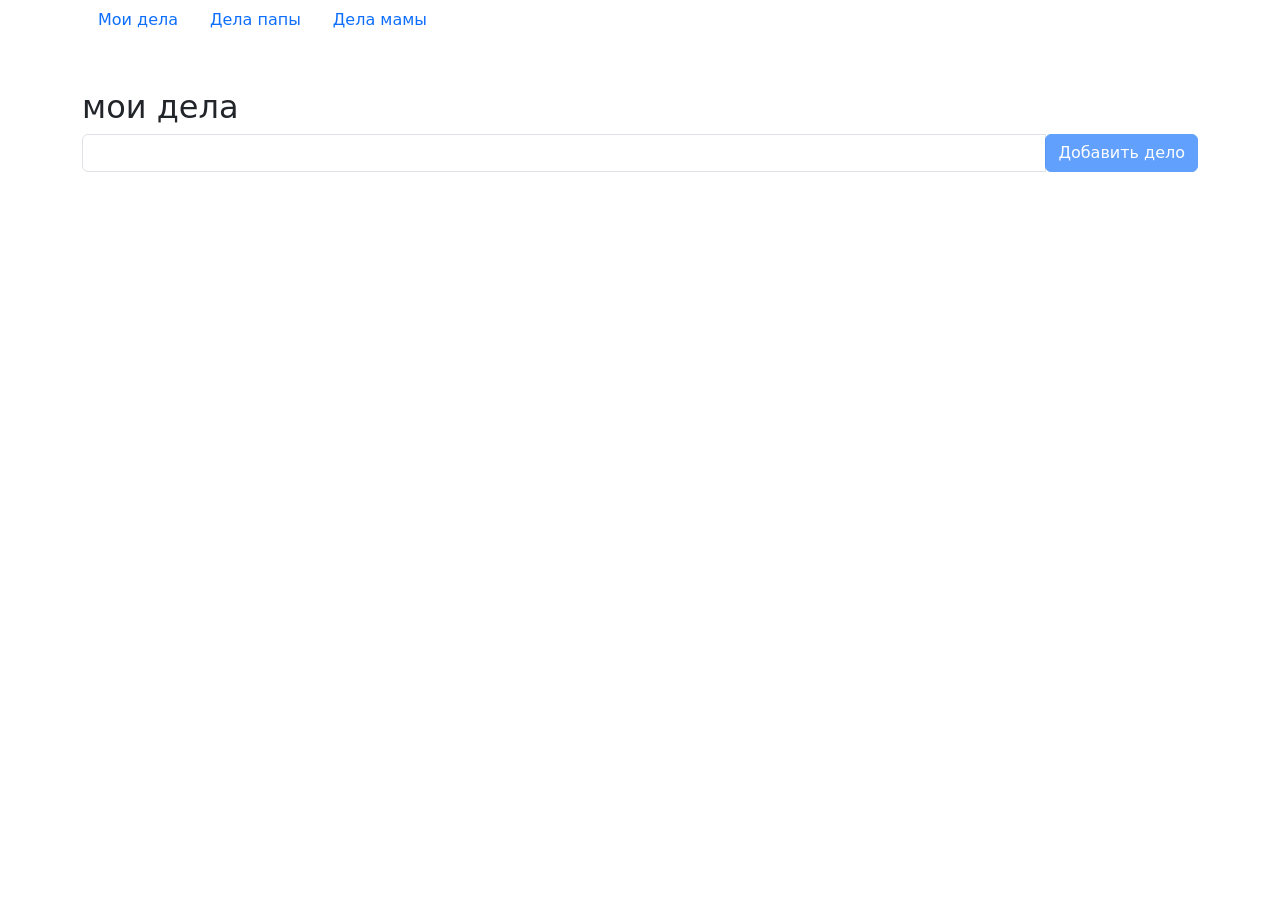
==== index.html @ d9fd5472 "Игра в пары!" ====
<!DOCTYPE html>
<html lang="en">
<head>
    <title>TODO</title>
    <meta charset="UTF-8">
    <meta name="viewport" content="width=device-width, initial-scale=1.0, shrink-to-fit=no">
    <link href="https://cdn.jsdelivr.net/npm/bootstrap@5.3.3/dist/css/bootstrap.min.css"  rel="stylesheet" integrity="sha384-QWTKZyjpPEjISv5WaRU9OFeRpok6YctnYmDr5pNlyT2bRjXh0JMhjY6hW+ALEwIH" crossorigin="anonymous">
    <script defer src="todo-app.js"></script>
    <script>
        document.addEventListener('DOMContentLoaded', function() {
            createTodoApp(document.getElementById('todo-app'), 'мои дела');
        });
    </script>
</head>
<body>
    <div class="container mb-5">
        <nav class="nav">
            <a href="index.html" class="nav-link">Мои дела</a>
            <a href="dad.html" class="nav-link">Дела папы</a>
            <a href="mom.html" class="nav-link">Дела мамы</a>
        </nav>
    </div>
    <div id="todo-app" class="container"></div>
</body>
</html>
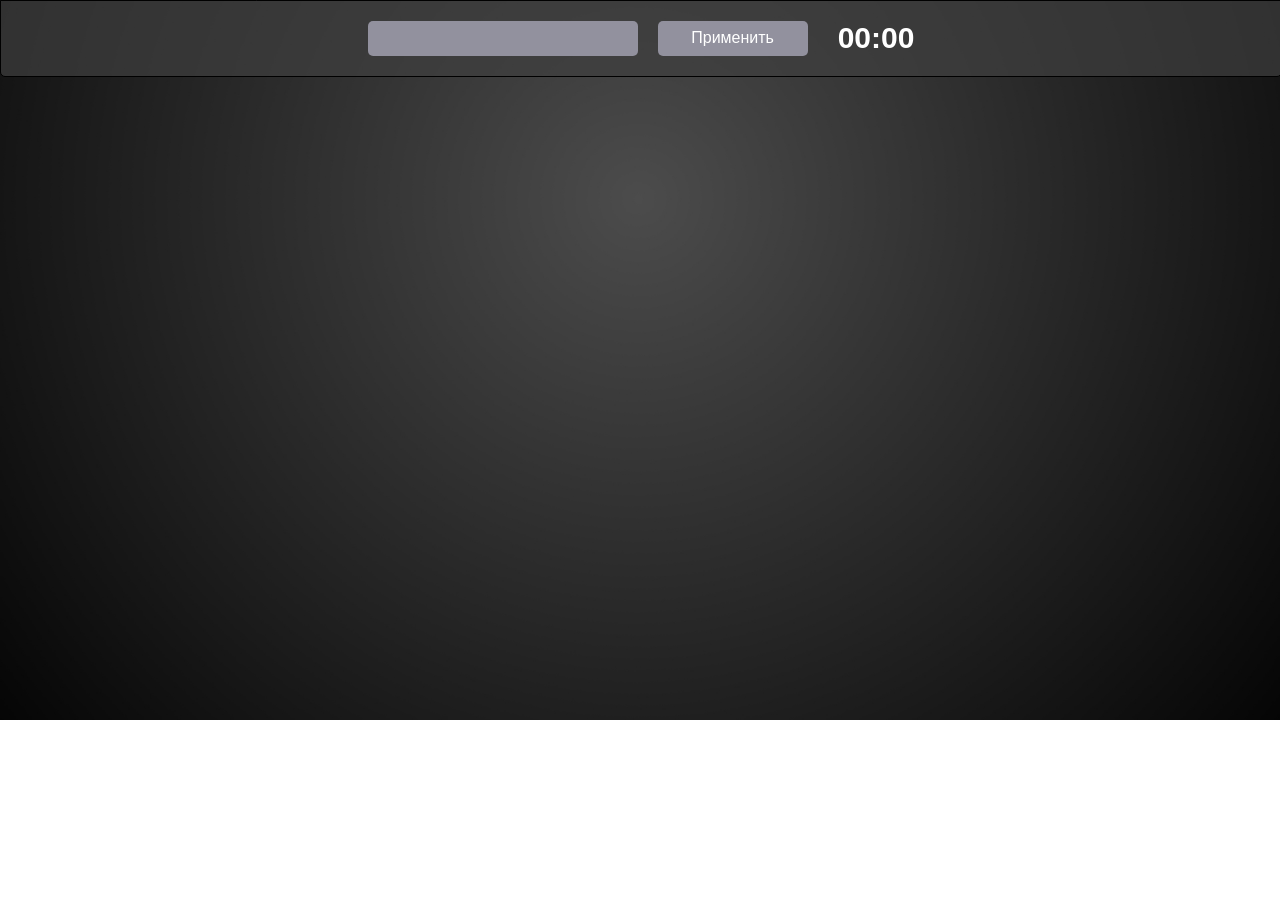
==== commit a16de503: "Игра в пары!" ====
--- a/index.html
+++ b/index.html
@@ -1,25 +1,33 @@
 <!DOCTYPE html>
 <html lang="en">
+
 <head>
-    <title>TODO</title>
     <meta charset="UTF-8">
-    <meta name="viewport" content="width=device-width, initial-scale=1.0, shrink-to-fit=no">
-    <link href="https://cdn.jsdelivr.net/npm/bootstrap@5.3.3/dist/css/bootstrap.min.css"  rel="stylesheet" integrity="sha384-QWTKZyjpPEjISv5WaRU9OFeRpok6YctnYmDr5pNlyT2bRjXh0JMhjY6hW+ALEwIH" crossorigin="anonymous">
-    <script defer src="todo-app.js"></script>
+    <meta http-equiv="X-UA-Compatible" content="IE=edge">
+    <meta name="viewport" content="width=device-width, initial-scale=1.0">
+    <title>Игра в пары</title>
+    <link rel="stylesheet" href="css/style.css">
+    <link rel="stylesheet" href="css/normalize.css">
+    <script defer src="main.js"></script>
     <script>
         document.addEventListener('DOMContentLoaded', function() {
-            createTodoApp(document.getElementById('todo-app'), 'мои дела');
+            createCardApp(document.getElementById('card-container'));
         });
     </script>
 </head>
+
 <body>
-    <div class="container mb-5">
-        <nav class="nav">
-            <a href="index.html" class="nav-link">Мои дела</a>
-            <a href="dad.html" class="nav-link">Дела папы</a>
-            <a href="mom.html" class="nav-link">Дела мамы</a>
-        </nav>
+    <div class="header">
+        <form class="game-form" action="#">
+            <input class="form__game-input" type="Количество пар карточек:" name="" id="">
+            <button class="form__game-btn">Применить</button>
+        </form>
+        <div class="timer">00:00</div>
     </div>
-    <div id="todo-app" class="container"></div>
+    <div class="game container">
+        <div id="card-container" class="2">
+        </div>
+    </div>
 </body>
+
 </html>
--- a/css/style.css
+++ b/css/style.css
@@ -0,0 +1,128 @@
+html {
+    box-sizing: border-box;
+}
+a {
+    color: inherit;
+    text-decoration: none;
+  }
+body {
+    min-width: 320px;
+    font-family: sans-serif;
+
+    background-image: url(../img/background.jpg);
+    background-size: 100% auto;
+    background-repeat: no-repeat;
+    background-position: center top;
+    background-attachment: fixed;
+}
+
+/* кастомные свойства */
+.container {
+    display: flex;
+    flex-direction: column;
+    margin:0 30px;
+    padding-top: 75px;
+    align-items: center;
+}
+
+.header {
+    
+    width: 100%;
+    position: fixed;
+    display: flex;
+    justify-content: center;
+    flex-direction: row;
+    align-items: center;
+    padding: 20px 0;
+    gap: 30px;
+
+    border-radius: 0 0 5px 5px;
+    border: 1px solid black;
+
+    background-color: #3f3f3fb2;
+}
+
+.timer {
+    font-size: 30px;
+    font-weight: bold;
+    
+    color: white;
+}
+
+.game-form {
+    display: flex;
+    max-width: max-content;
+}
+
+.form__game-input {
+    width: 250px;
+    height: 35px;
+    padding: 0 10px;
+    margin-right: 20px;
+    
+    border: 0;
+    background-color: #92919e;
+    border-radius: 5px;
+
+    color: white;
+    transition:background-color 0.3s ease-in-out;
+}
+
+.form__game-btn {
+    cursor: pointer;
+    width: 150px;
+
+    border: 0;
+    background-color: #92919e;
+    border-radius: 5px;
+
+    color: white;
+    transition: transform 0.2s ease-in-out, background-color 0.2s ease-in-out;
+}
+
+/* дополнительные стили при hover or focus */
+.form__game-input:focus {
+    outline: none;
+}
+.form__game-input:hover {
+    background-color: #92919e9a;
+}
+.form__game-btn:hover {
+    background-color: #92919e9a;
+    transform: scale(1.1);
+}
+
+/* Список и карточки */
+.list-card{
+    display: flex;
+    justify-content: center;
+    flex-wrap: wrap;
+    list-style: none;
+    padding: 0;
+    gap: 15px;
+}
+
+.card-item {
+    cursor: pointer;
+    display: flex;
+    width: 50px;
+    height: 65px;
+    padding: 140px 80px 140px 100px;
+
+    border: 3px solid #3f3f3f;
+    border-radius: 5px;
+    box-shadow: 1px 1px 4px #000;
+
+    font-size: 50px;
+    text-shadow: 1px 1px black;
+    color: #c90037;
+
+    background-repeat: no-repeat;
+    background-size: 100% 100%;
+    transition: border 0.2s ease-in-out, transform 0.2s ease-in-out;
+}
+/* Карточки при наводке */
+.card-item:hover {
+    border: 3px solid #c90037;
+    transform: scale(1.1);
+}
